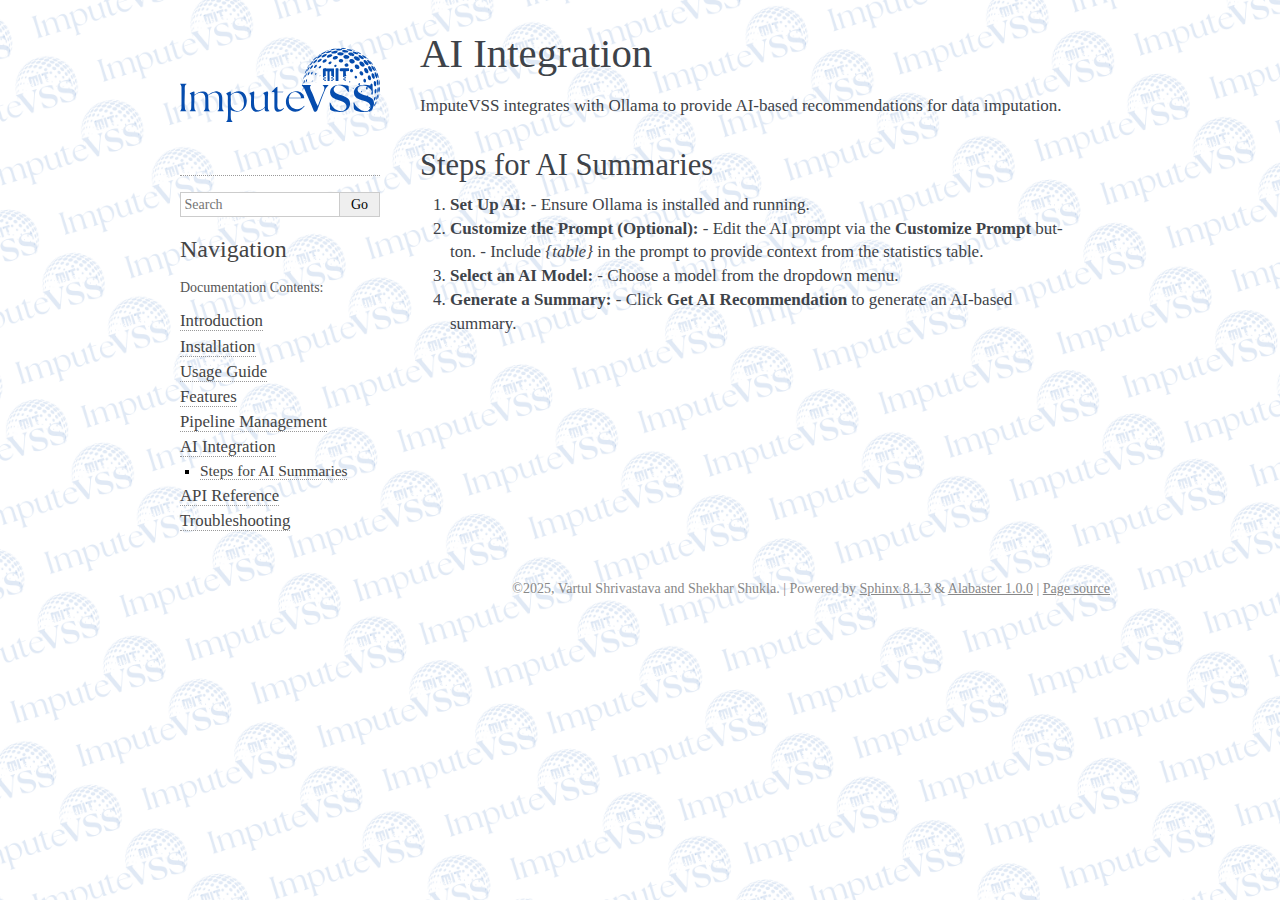
==== ai_integration.html @ 33d06ad3 "Main Commit" ====
<!DOCTYPE html>

<html lang="en" data-content_root="./">
  <head>
    <meta charset="utf-8" />
    <meta name="viewport" content="width=device-width, initial-scale=1.0" /><meta name="viewport" content="width=device-width, initial-scale=1" />

    <title>AI Integration &#8212; ImputeVSS  documentation</title>
    <link rel="stylesheet" type="text/css" href="static/pygments.css" />
    <link rel="stylesheet" type="text/css" href="static/basic.css" />
    <link rel="stylesheet" type="text/css" href="static/alabaster.css" />
    <script src="static/documentation_options.js"></script>
    <script src="static/doctools.js"></script>
    <script src="static/sphinx_highlight.js"></script>
    <link rel="index" title="Index" href="genindex.html" />
    <link rel="search" title="Search" href="search.html" />
    <link rel="next" title="API Reference" href="api_reference.html" />
    <link rel="prev" title="Pipeline Management" href="pipeline_management.html" />
   
  <link rel="stylesheet" href="static/custom.css" type="text/css" />
  

  </head><body>
  

    <div class="document">
      <div class="documentwrapper">
        <div class="bodywrapper">
          

          <div class="body" role="main">
            
  <section id="ai-integration">
<h1>AI Integration<a class="headerlink" href="#ai-integration" title="Link to this heading">¶</a></h1>
<p>ImputeVSS integrates with Ollama to provide AI-based recommendations for data imputation.</p>
<section id="steps-for-ai-summaries">
<h2>Steps for AI Summaries<a class="headerlink" href="#steps-for-ai-summaries" title="Link to this heading">¶</a></h2>
<ol class="arabic simple">
<li><p><strong>Set Up AI:</strong>
- Ensure Ollama is installed and running.</p></li>
<li><p><strong>Customize the Prompt (Optional):</strong>
- Edit the AI prompt via the <strong>Customize Prompt</strong> button.
- Include <cite>{table}</cite> in the prompt to provide context from the statistics table.</p></li>
<li><p><strong>Select an AI Model:</strong>
- Choose a model from the dropdown menu.</p></li>
<li><p><strong>Generate a Summary:</strong>
- Click <strong>Get AI Recommendation</strong> to generate an AI-based summary.</p></li>
</ol>
</section>
</section>


          </div>
          
        </div>
      </div>
      <div class="sphinxsidebar" role="navigation" aria-label="Main">
        <div class="sphinxsidebarwrapper">
<a href="index.html"><img style="margin-bottom: 50px;" src="static/imputevss-logo.svg" alt=""></a>









<search id="searchbox" style="display: none" role="search">
    <div class="searchformwrapper">
    <form class="search" action="search.html" method="get">
      <input type="text" name="q" aria-labelledby="searchlabel" autocomplete="off" autocorrect="off" autocapitalize="off" spellcheck="false" placeholder="Search"/>
      <input type="submit" value="Go" />
    </form>
    </div>
</search>
<script>document.getElementById('searchbox').style.display = "block"</script><h3>Navigation</h3>
<p class="caption" role="heading"><span class="caption-text">Documentation Contents:</span></p>
<ul class="current">
<li class="toctree-l1"><a class="reference internal" href="introduction.html">Introduction</a></li>
<li class="toctree-l1"><a class="reference internal" href="installation.html">Installation</a></li>
<li class="toctree-l1"><a class="reference internal" href="usage.html">Usage Guide</a></li>
<li class="toctree-l1"><a class="reference internal" href="features.html">Features</a></li>
<li class="toctree-l1"><a class="reference internal" href="pipeline_management.html">Pipeline Management</a></li>
<li class="toctree-l1 current"><a class="current reference internal" href="#">AI Integration</a><ul>
<li class="toctree-l2"><a class="reference internal" href="#steps-for-ai-summaries">Steps for AI Summaries</a></li>
</ul>
</li>
<li class="toctree-l1"><a class="reference internal" href="api_reference.html">API Reference</a></li>
<li class="toctree-l1"><a class="reference internal" href="troubleshooting.html">Troubleshooting</a></li>

</ul>








        </div>
      </div>
      <div class="clearer"></div>
    </div>
    <div class="footer">
      &#169;2025, Vartul Shrivastava and Shekhar Shukla.
      
      |
      Powered by <a href="https://www.sphinx-doc.org/">Sphinx 8.1.3</a>
      &amp; <a href="https://alabaster.readthedocs.io">Alabaster 1.0.0</a>
      
      |
      <a href="_sources/ai_integration.rst.txt"
          rel="nofollow">Page source</a>
    </div>

    

    
  </body>
</html>
---- static/pygments.css ----
pre { line-height: 125%; }
td.linenos .normal { color: inherit; background-color: transparent; padding-left: 5px; padding-right: 5px; }
span.linenos { color: inherit; background-color: transparent; padding-left: 5px; padding-right: 5px; }
td.linenos .special { color: #000000; background-color: #ffffc0; padding-left: 5px; padding-right: 5px; }
span.linenos.special { color: #000000; background-color: #ffffc0; padding-left: 5px; padding-right: 5px; }
.highlight .hll { background-color: #ffffcc }
.highlight { background: #f8f8f8; }
.highlight .c { color: #8f5902; font-style: italic } /* Comment */
.highlight .err { color: #a40000; border: 1px solid #ef2929 } /* Error */
.highlight .g { color: #000000 } /* Generic */
.highlight .k { color: #004461; font-weight: bold } /* Keyword */
.highlight .l { color: #000000 } /* Literal */
.highlight .n { color: #000000 } /* Name */
.highlight .o { color: #582800 } /* Operator */
.highlight .x { color: #000000 } /* Other */
.highlight .p { color: #000000; font-weight: bold } /* Punctuation */
.highlight .ch { color: #8f5902; font-style: italic } /* Comment.Hashbang */
.highlight .cm { color: #8f5902; font-style: italic } /* Comment.Multiline */
.highlight .cp { color: #8f5902 } /* Comment.Preproc */
.highlight .cpf { color: #8f5902; font-style: italic } /* Comment.PreprocFile */
.highlight .c1 { color: #8f5902; font-style: italic } /* Comment.Single */
.highlight .cs { color: #8f5902; font-style: italic } /* Comment.Special */
.highlight .gd { color: #a40000 } /* Generic.Deleted */
.highlight .ge { color: #000000; font-style: italic } /* Generic.Emph */
.highlight .ges { color: #000000 } /* Generic.EmphStrong */
.highlight .gr { color: #ef2929 } /* Generic.Error */
.highlight .gh { color: #000080; font-weight: bold } /* Generic.Heading */
.highlight .gi { color: #00A000 } /* Generic.Inserted */
.highlight .go { color: #888888 } /* Generic.Output */
.highlight .gp { color: #745334 } /* Generic.Prompt */
.highlight .gs { color: #000000; font-weight: bold } /* Generic.Strong */
.highlight .gu { color: #800080; font-weight: bold } /* Generic.Subheading */
.highlight .gt { color: #a40000; font-weight: bold } /* Generic.Traceback */
.highlight .kc { color: #004461; font-weight: bold } /* Keyword.Constant */
.highlight .kd { color: #004461; font-weight: bold } /* Keyword.Declaration */
.highlight .kn { color: #004461; font-weight: bold } /* Keyword.Namespace */
.highlight .kp { color: #004461; font-weight: bold } /* Keyword.Pseudo */
.highlight .kr { color: #004461; font-weight: bold } /* Keyword.Reserved */
.highlight .kt { color: #004461; font-weight: bold } /* Keyword.Type */
.highlight .ld { color: #000000 } /* Literal.Date */
.highlight .m { color: #990000 } /* Literal.Number */
.highlight .s { color: #4e9a06 } /* Literal.String */
.highlight .na { color: #c4a000 } /* Name.Attribute */
.highlight .nb { color: #004461 } /* Name.Builtin */
.highlight .nc { color: #000000 } /* Name.Class */
.highlight .no { color: #000000 } /* Name.Constant */
.highlight .nd { color: #888888 } /* Name.Decorator */
.highlight .ni { color: #ce5c00 } /* Name.Entity */
.highlight .ne { color: #cc0000; font-weight: bold } /* Name.Exception */
.highlight .nf { color: #000000 } /* Name.Function */
.highlight .nl { color: #f57900 } /* Name.Label */
.highlight .nn { color: #000000 } /* Name.Namespace */
.highlight .nx { color: #000000 } /* Name.Other */
.highlight .py { color: #000000 } /* Name.Property */
.highlight .nt { color: #004461; font-weight: bold } /* Name.Tag */
.highlight .nv { color: #000000 } /* Name.Variable */
.highlight .ow { color: #004461; font-weight: bold } /* Operator.Word */
.highlight .pm { color: #000000; font-weight: bold } /* Punctuation.Marker */
.highlight .w { color: #f8f8f8 } /* Text.Whitespace */
.highlight .mb { color: #990000 } /* Literal.Number.Bin */
.highlight .mf { color: #990000 } /* Literal.Number.Float */
.highlight .mh { color: #990000 } /* Literal.Number.Hex */
.highlight .mi { color: #990000 } /* Literal.Number.Integer */
.highlight .mo { color: #990000 } /* Literal.Number.Oct */
.highlight .sa { color: #4e9a06 } /* Literal.String.Affix */
.highlight .sb { color: #4e9a06 } /* Literal.String.Backtick */
.highlight .sc { color: #4e9a06 } /* Literal.String.Char */
.highlight .dl { color: #4e9a06 } /* Literal.String.Delimiter */
.highlight .sd { color: #8f5902; font-style: italic } /* Literal.String.Doc */
.highlight .s2 { color: #4e9a06 } /* Literal.String.Double */
.highlight .se { color: #4e9a06 } /* Literal.String.Escape */
.highlight .sh { color: #4e9a06 } /* Literal.String.Heredoc */
.highlight .si { color: #4e9a06 } /* Literal.String.Interpol */
.highlight .sx { color: #4e9a06 } /* Literal.String.Other */
.highlight .sr { color: #4e9a06 } /* Literal.String.Regex */
.highlight .s1 { color: #4e9a06 } /* Literal.String.Single */
.highlight .ss { color: #4e9a06 } /* Literal.String.Symbol */
.highlight .bp { color: #3465a4 } /* Name.Builtin.Pseudo */
.highlight .fm { color: #000000 } /* Name.Function.Magic */
.highlight .vc { color: #000000 } /* Name.Variable.Class */
.highlight .vg { color: #000000 } /* Name.Variable.Global */
.highlight .vi { color: #000000 } /* Name.Variable.Instance */
.highlight .vm { color: #000000 } /* Name.Variable.Magic */
.highlight .il { color: #990000 } /* Literal.Number.Integer.Long */
---- static/basic.css ----
/*
 * Sphinx stylesheet -- basic theme.
 */

/* -- main layout ----------------------------------------------------------- */

div.clearer {
    clear: both;
}

div.section::after {
    display: block;
    content: '';
    clear: left;
}

/* -- relbar ---------------------------------------------------------------- */

div.related {
    width: 100%;
    font-size: 90%;
}

div.related h3 {
    display: none;
}

div.related ul {
    margin: 0;
    padding: 0 0 0 10px;
    list-style: none;
}

div.related li {
    display: inline;
}

div.related li.right {
    float: right;
    margin-right: 5px;
}

/* -- sidebar --------------------------------------------------------------- */

div.sphinxsidebarwrapper {
    padding: 10px 5px 0 10px;
}

div.sphinxsidebar {
    float: left;
    width: 230px;
    margin-left: -100%;
    font-size: 90%;
    word-wrap: break-word;
    overflow-wrap : break-word;
}

div.sphinxsidebar ul {
    list-style: none;
}

div.sphinxsidebar ul ul,
div.sphinxsidebar ul.want-points {
    margin-left: 20px;
    list-style: square;
}

div.sphinxsidebar ul ul {
    margin-top: 0;
    margin-bottom: 0;
}

div.sphinxsidebar form {
    margin-top: 10px;
}

div.sphinxsidebar input {
    border: 1px solid #98dbcc;
    font-family: sans-serif;
    font-size: 1em;
}

div.sphinxsidebar #searchbox form.search {
    overflow: hidden;
}

div.sphinxsidebar #searchbox input[type="text"] {
    float: left;
    width: 80%;
    padding: 0.25em;
    box-sizing: border-box;
}

div.sphinxsidebar #searchbox input[type="submit"] {
    float: left;
    width: 20%;
    border-left: none;
    padding: 0.25em;
    box-sizing: border-box;
}


img {
    border: 0;
    max-width: 100%;
}

/* -- search page ----------------------------------------------------------- */

ul.search {
    margin-top: 10px;
}

ul.search li {
    padding: 5px 0;
}

ul.search li a {
    font-weight: bold;
}

ul.search li p.context {
    color: #888;
    margin: 2px 0 0 30px;
    text-align: left;
}

ul.keywordmatches li.goodmatch a {
    font-weight: bold;
}

/* -- index page ------------------------------------------------------------ */

table.contentstable {
    width: 90%;
    margin-left: auto;
    margin-right: auto;
}

table.contentstable p.biglink {
    line-height: 150%;
}

a.biglink {
    font-size: 1.3em;
}

span.linkdescr {
    font-style: italic;
    padding-top: 5px;
    font-size: 90%;
}

/* -- general index --------------------------------------------------------- */

table.indextable {
    width: 100%;
}

table.indextable td {
    text-align: left;
    vertical-align: top;
}

table.indextable ul {
    margin-top: 0;
    margin-bottom: 0;
    list-style-type: none;
}

table.indextable > tbody > tr > td > ul {
    padding-left: 0em;
}

table.indextable tr.pcap {
    height: 10px;
}

table.indextable tr.cap {
    margin-top: 10px;
    background-color: #f2f2f2;
}

img.toggler {
    margin-right: 3px;
    margin-top: 3px;
    cursor: pointer;
}

div.modindex-jumpbox {
    border-top: 1px solid #ddd;
    border-bottom: 1px solid #ddd;
    margin: 1em 0 1em 0;
    padding: 0.4em;
}

div.genindex-jumpbox {
    border-top: 1px solid #ddd;
    border-bottom: 1px solid #ddd;
    margin: 1em 0 1em 0;
    padding: 0.4em;
}

/* -- domain module index --------------------------------------------------- */

table.modindextable td {
    padding: 2px;
    border-collapse: collapse;
}

/* -- general body styles --------------------------------------------------- */

div.body {
    min-width: inherit;
    max-width: 800px;
}

div.body p, div.body dd, div.body li, div.body blockquote {
    -moz-hyphens: auto;
    -ms-hyphens: auto;
    -webkit-hyphens: auto;
    hyphens: auto;
}

a.headerlink {
    visibility: hidden;
}

a:visited {
    color: #551A8B;
}

h1:hover > a.headerlink,
h2:hover > a.headerlink,
h3:hover > a.headerlink,
h4:hover > a.headerlink,
h5:hover > a.headerlink,
h6:hover > a.headerlink,
dt:hover > a.headerlink,
caption:hover > a.headerlink,
p.caption:hover > a.headerlink,
div.code-block-caption:hover > a.headerlink {
    visibility: visible;
}

div.body p.caption {
    text-align: inherit;
}

div.body td {
    text-align: left;
}

.first {
    margin-top: 0 !important;
}

p.rubric {
    margin-top: 30px;
    font-weight: bold;
}

img.align-left, figure.align-left, .figure.align-left, object.align-left {
    clear: left;
    float: left;
    margin-right: 1em;
}

img.align-right, figure.align-right, .figure.align-right, object.align-right {
    clear: right;
    float: right;
    margin-left: 1em;
}

img.align-center, figure.align-center, .figure.align-center, object.align-center {
  display: block;
  margin-left: auto;
  margin-right: auto;
}

img.align-default, figure.align-default, .figure.align-default {
  display: block;
  margin-left: auto;
  margin-right: auto;
}

.align-left {
    text-align: left;
}

.align-center {
    text-align: center;
}

.align-default {
    text-align: center;
}

.align-right {
    text-align: right;
}

/* -- sidebars -------------------------------------------------------------- */

div.sidebar,
aside.sidebar {
    margin: 0 0 0.5em 1em;
    border: 1px solid #ddb;
    padding: 7px;
    background-color: #ffe;
    width: 40%;
    float: right;
    clear: right;
    overflow-x: auto;
}

p.sidebar-title {
    font-weight: bold;
}

nav.contents,
aside.topic,
div.admonition, div.topic, blockquote {
    clear: left;
}

/* -- topics ---------------------------------------------------------------- */

nav.contents,
aside.topic,
div.topic {
    border: 1px solid #ccc;
    padding: 7px;
    margin: 10px 0 10px 0;
}

p.topic-title {
    font-size: 1.1em;
    font-weight: bold;
    margin-top: 10px;
}

/* -- admonitions ----------------------------------------------------------- */

div.admonition {
    margin-top: 10px;
    margin-bottom: 10px;
    padding: 7px;
}

div.admonition dt {
    font-weight: bold;
}

p.admonition-title {
    margin: 0px 10px 5px 0px;
    font-weight: bold;
}

div.body p.centered {
    text-align: center;
    margin-top: 25px;
}

/* -- content of sidebars/topics/admonitions -------------------------------- */

div.sidebar > :last-child,
aside.sidebar > :last-child,
nav.contents > :last-child,
aside.topic > :last-child,
div.topic > :last-child,
div.admonition > :last-child {
    margin-bottom: 0;
}

div.sidebar::after,
aside.sidebar::after,
nav.contents::after,
aside.topic::after,
div.topic::after,
div.admonition::after,
blockquote::after {
    display: block;
    content: '';
    clear: both;
}

/* -- tables ---------------------------------------------------------------- */

table.docutils {
    margin-top: 10px;
    margin-bottom: 10px;
    border: 0;
    border-collapse: collapse;
}

table.align-center {
    margin-left: auto;
    margin-right: auto;
}

table.align-default {
    margin-left: auto;
    margin-right: auto;
}

table caption span.caption-number {
    font-style: italic;
}

table caption span.caption-text {
}

table.docutils td, table.docutils th {
    padding: 1px 8px 1px 5px;
    border-top: 0;
    border-left: 0;
    border-right: 0;
    border-bottom: 1px solid #aaa;
}

th {
    text-align: left;
    padding-right: 5px;
}

table.citation {
    border-left: solid 1px gray;
    margin-left: 1px;
}

table.citation td {
    border-bottom: none;
}

th > :first-child,
td > :first-child {
    margin-top: 0px;
}

th > :last-child,
td > :last-child {
    margin-bottom: 0px;
}

/* -- figures --------------------------------------------------------------- */

div.figure, figure {
    margin: 0.5em;
    padding: 0.5em;
}

div.figure p.caption, figcaption {
    padding: 0.3em;
}

div.figure p.caption span.caption-number,
figcaption span.caption-number {
    font-style: italic;
}

div.figure p.caption span.caption-text,
figcaption span.caption-text {
}

/* -- field list styles ----------------------------------------------------- */

table.field-list td, table.field-list th {
    border: 0 !important;
}

.field-list ul {
    margin: 0;
    padding-left: 1em;
}

.field-list p {
    margin: 0;
}

.field-name {
    -moz-hyphens: manual;
    -ms-hyphens: manual;
    -webkit-hyphens: manual;
    hyphens: manual;
}

/* -- hlist styles ---------------------------------------------------------- */

table.hlist {
    margin: 1em 0;
}

table.hlist td {
    vertical-align: top;
}

/* -- object description styles --------------------------------------------- */

.sig {
	font-family: 'Consolas', 'Menlo', 'DejaVu Sans Mono', 'Bitstream Vera Sans Mono', monospace;
}

.sig-name, code.descname {
    background-color: transparent;
    font-weight: bold;
}

.sig-name {
	font-size: 1.1em;
}

code.descname {
    font-size: 1.2em;
}

.sig-prename, code.descclassname {
    background-color: transparent;
}

.optional {
    font-size: 1.3em;
}

.sig-paren {
    font-size: larger;
}

.sig-param.n {
	font-style: italic;
}

/* C++ specific styling */

.sig-inline.c-texpr,
.sig-inline.cpp-texpr {
	font-family: unset;
}

.sig.c   .k, .sig.c   .kt,
.sig.cpp .k, .sig.cpp .kt {
	color: #0033B3;
}

.sig.c   .m,
.sig.cpp .m {
	color: #1750EB;
}

.sig.c   .s, .sig.c   .sc,
.sig.cpp .s, .sig.cpp .sc {
	color: #067D17;
}


/* -- other body styles ----------------------------------------------------- */

ol.arabic {
    list-style: decimal;
}

ol.loweralpha {
    list-style: lower-alpha;
}

ol.upperalpha {
    list-style: upper-alpha;
}

ol.lowerroman {
    list-style: lower-roman;
}

ol.upperroman {
    list-style: upper-roman;
}

:not(li) > ol > li:first-child > :first-child,
:not(li) > ul > li:first-child > :first-child {
    margin-top: 0px;
}

:not(li) > ol > li:last-child > :last-child,
:not(li) > ul > li:last-child > :last-child {
    margin-bottom: 0px;
}

ol.simple ol p,
ol.simple ul p,
ul.simple ol p,
ul.simple ul p {
    margin-top: 0;
}

ol.simple > li:not(:first-child) > p,
ul.simple > li:not(:first-child) > p {
    margin-top: 0;
}

ol.simple p,
ul.simple p {
    margin-bottom: 0;
}

aside.footnote > span,
div.citation > span {
    float: left;
}
aside.footnote > span:last-of-type,
div.citation > span:last-of-type {
  padding-right: 0.5em;
}
aside.footnote > p {
  margin-left: 2em;
}
div.citation > p {
  margin-left: 4em;
}
aside.footnote > p:last-of-type,
div.citation > p:last-of-type {
    margin-bottom: 0em;
}
aside.footnote > p:last-of-type:after,
div.citation > p:last-of-type:after {
    content: "";
    clear: both;
}

dl.field-list {
    display: grid;
    grid-template-columns: fit-content(30%) auto;
}

dl.field-list > dt {
    font-weight: bold;
    word-break: break-word;
    padding-left: 0.5em;
    padding-right: 5px;
}

dl.field-list > dd {
    padding-left: 0.5em;
    margin-top: 0em;
    margin-left: 0em;
    margin-bottom: 0em;
}

dl {
    margin-bottom: 15px;
}

dd > :first-child {
    margin-top: 0px;
}

dd ul, dd table {
    margin-bottom: 10px;
}

dd {
    margin-top: 3px;
    margin-bottom: 10px;
    margin-left: 30px;
}

.sig dd {
    margin-top: 0px;
    margin-bottom: 0px;
}

.sig dl {
    margin-top: 0px;
    margin-bottom: 0px;
}

dl > dd:last-child,
dl > dd:last-child > :last-child {
    margin-bottom: 0;
}

dt:target, span.highlighted {
    background-color: #fbe54e;
}

rect.highlighted {
    fill: #fbe54e;
}

dl.glossary dt {
    font-weight: bold;
    font-size: 1.1em;
}

.versionmodified {
    font-style: italic;
}

.system-message {
    background-color: #fda;
    padding: 5px;
    border: 3px solid red;
}

.footnote:target  {
    background-color: #ffa;
}

.line-block {
    display: block;
    margin-top: 1em;
    margin-bottom: 1em;
}

.line-block .line-block {
    margin-top: 0;
    margin-bottom: 0;
    margin-left: 1.5em;
}

.guilabel, .menuselection {
    font-family: sans-serif;
}

.accelerator {
    text-decoration: underline;
}

.classifier {
    font-style: oblique;
}

.classifier:before {
    font-style: normal;
    margin: 0 0.5em;
    content: ":";
    display: inline-block;
}

abbr, acronym {
    border-bottom: dotted 1px;
    cursor: help;
}

.translated {
    background-color: rgba(207, 255, 207, 0.2)
}

.untranslated {
    background-color: rgba(255, 207, 207, 0.2)
}

/* -- code displays --------------------------------------------------------- */

pre {
    overflow: auto;
    overflow-y: hidden;  /* fixes display issues on Chrome browsers */
}

pre, div[class*="highlight-"] {
    clear: both;
}

span.pre {
    -moz-hyphens: none;
    -ms-hyphens: none;
    -webkit-hyphens: none;
    hyphens: none;
    white-space: nowrap;
}

div[class*="highlight-"] {
    margin: 1em 0;
}

td.linenos pre {
    border: 0;
    background-color: transparent;
    color: #aaa;
}

table.highlighttable {
    display: block;
}

table.highlighttable tbody {
    display: block;
}

table.highlighttable tr {
    display: flex;
}

table.highlighttable td {
    margin: 0;
    padding: 0;
}

table.highlighttable td.linenos {
    padding-right: 0.5em;
}

table.highlighttable td.code {
    flex: 1;
    overflow: hidden;
}

.highlight .hll {
    display: block;
}

div.highlight pre,
table.highlighttable pre {
    margin: 0;
}

div.code-block-caption + div {
    margin-top: 0;
}

div.code-block-caption {
    margin-top: 1em;
    padding: 2px 5px;
    font-size: small;
}

div.code-block-caption code {
    background-color: transparent;
}

table.highlighttable td.linenos,
span.linenos,
div.highlight span.gp {  /* gp: Generic.Prompt */
  user-select: none;
  -webkit-user-select: text; /* Safari fallback only */
  -webkit-user-select: none; /* Chrome/Safari */
  -moz-user-select: none; /* Firefox */
  -ms-user-select: none; /* IE10+ */
}

div.code-block-caption span.caption-number {
    padding: 0.1em 0.3em;
    font-style: italic;
}

div.code-block-caption span.caption-text {
}

div.literal-block-wrapper {
    margin: 1em 0;
}

code.xref, a code {
    background-color: transparent;
    font-weight: bold;
}

h1 code, h2 code, h3 code, h4 code, h5 code, h6 code {
    background-color: transparent;
}

.viewcode-link {
    float: right;
}

.viewcode-back {
    float: right;
    font-family: sans-serif;
}

div.viewcode-block:target {
    margin: -1px -10px;
    padding: 0 10px;
}

/* -- math display ---------------------------------------------------------- */

img.math {
    vertical-align: middle;
}

div.body div.math p {
    text-align: center;
}

span.eqno {
    float: right;
}

span.eqno a.headerlink {
    position: absolute;
    z-index: 1;
}

div.math:hover a.headerlink {
    visibility: visible;
}

/* -- printout stylesheet --------------------------------------------------- */

@media print {
    div.document,
    div.documentwrapper,
    div.bodywrapper {
        margin: 0 !important;
        width: 100%;
    }

    div.sphinxsidebar,
    div.related,
    div.footer,
    #top-link {
        display: none;
    }
}
---- static/alabaster.css ----
/* -- page layout ----------------------------------------------------------- */

body {
    background: url('impute-vss-bg.png') no-repeat center center fixed;
    background-size: cover; /* Ensures the image covers the entire background */
    background-position: center; /* Centers the image */
    background-repeat: no-repeat; /* Prevents the image from repeating */
    background-attachment: fixed; /* Keeps the image fixed during scrolling */
    font-family: Georgia, serif;
    font-size: 17px;
    background-color: #fff;
    color: #000;
    margin: 0;
    padding: 0;
}

div.document {
    width: 940px;
    margin: 30px auto 0 auto;
}

div.documentwrapper {
    float: left;
    width: 100%;
}

div.bodywrapper {
    margin: 0 0 0 220px;
}

div.sphinxsidebar {
    width: 220px;
    font-size: 14px;
    line-height: 1.5;
}

hr {
    border: 1px solid #B1B4B6;
}

div.body {
    background-color: none;
    color: #3E4349;
    padding: 0 30px 0 30px;
}

div.body > .section {
    text-align: left;
}

div.footer {
    width: 940px;
    margin: 20px auto 30px auto;
    font-size: 14px;
    color: #888;
    text-align: right;
}

div.footer a {
    color: #888;
}

p.caption {
    font-family: inherit;
    font-size: inherit;
}


div.relations {
    display: none;
}


div.sphinxsidebar {
    max-height: 100%;
    overflow-y: auto;
}

div.sphinxsidebar a {
    color: #444;
    text-decoration: none;
    border-bottom: 1px dotted #999;
}

div.sphinxsidebar a:hover {
    border-bottom: 1px solid #999;
}

div.sphinxsidebarwrapper {
    padding: 18px 10px;
}

div.sphinxsidebarwrapper p.logo {
    padding: 0;
    margin: -10px 0 0 0px;
    text-align: center;
}

div.sphinxsidebarwrapper h1.logo {
    margin-top: -10px;
    text-align: center;
    margin-bottom: 5px;
    text-align: left;
}

div.sphinxsidebarwrapper h1.logo-name {
    margin-top: 0px;
}

div.sphinxsidebarwrapper p.blurb {
    margin-top: 0;
    font-style: normal;
}

div.sphinxsidebar h3,
div.sphinxsidebar h4 {
    font-family: Georgia, serif;
    color: #444;
    font-size: 24px;
    font-weight: normal;
    margin: 0 0 5px 0;
    padding: 0;
}

div.sphinxsidebar h4 {
    font-size: 20px;
}

div.sphinxsidebar h3 a {
    color: #444;
}

div.sphinxsidebar p.logo a,
div.sphinxsidebar h3 a,
div.sphinxsidebar p.logo a:hover,
div.sphinxsidebar h3 a:hover {
    border: none;
}

div.sphinxsidebar p {
    color: #555;
    margin: 10px 0;
}

div.sphinxsidebar ul {
    margin: 10px 0;
    padding: 0;
    color: #000;
}

div.sphinxsidebar ul li.toctree-l1 > a {
    font-size: 120%;
}

div.sphinxsidebar ul li.toctree-l2 > a {
    font-size: 110%;
}

div.sphinxsidebar input {
    border: 1px solid #CCC;
    font-family: Georgia, serif;
    font-size: 1em;
}

div.sphinxsidebar #searchbox {
    margin: 1em 0;
}

div.sphinxsidebar .search > div {
    display: table-cell;
}

div.sphinxsidebar hr {
    border: none;
    height: 1px;
    color: #AAA;
    background: #AAA;

    text-align: left;
    margin-left: 0;
    width: 50%;
}

div.sphinxsidebar .badge {
    border-bottom: none;
}

div.sphinxsidebar .badge:hover {
    border-bottom: none;
}

/* To address an issue with donation coming after search */
div.sphinxsidebar h3.donation {
    margin-top: 10px;
}

/* -- body styles ----------------------------------------------------------- */

a {
    color: #004B6B;
    text-decoration: underline;
}

a:hover {
    color: #6D4100;
    text-decoration: underline;
}

div.body h1,
div.body h2,
div.body h3,
div.body h4,
div.body h5,
div.body h6 {
    font-family: Georgia, serif;
    font-weight: normal;
    margin: 30px 0px 10px 0px;
    padding: 0;
}

div.body h1 { margin-top: 0; padding-top: 0; font-size: 240%; }
div.body h2 { font-size: 180%; }
div.body h3 { font-size: 150%; }
div.body h4 { font-size: 130%; }
div.body h5 { font-size: 100%; }
div.body h6 { font-size: 100%; }

a.headerlink {
    color: #DDD;
    padding: 0 4px;
    text-decoration: none;
}

a.headerlink:hover {
    color: #444;
    background: #EAEAEA;
}

div.body p, div.body dd, div.body li {
    line-height: 1.4em;
}

div.admonition {
    margin: 20px 0px;
    padding: 10px 30px;
    background-color: #EEE;
    border: 1px solid #CCC;
}

div.admonition tt.xref, div.admonition code.xref, div.admonition a tt {
    background-color: #FBFBFB;
    border-bottom: 1px solid #fafafa;
}

div.admonition p.admonition-title {
    font-family: Georgia, serif;
    font-weight: normal;
    font-size: 24px;
    margin: 0 0 10px 0;
    padding: 0;
    line-height: 1;
}

div.admonition p.last {
    margin-bottom: 0;
}

dt:target, .highlight {
    background: #FAF3E8;
}

div.warning {
    background-color: #FCC;
    border: 1px solid #FAA;
}

div.danger {
    background-color: #FCC;
    border: 1px solid #FAA;
    -moz-box-shadow: 2px 2px 4px #D52C2C;
    -webkit-box-shadow: 2px 2px 4px #D52C2C;
    box-shadow: 2px 2px 4px #D52C2C;
}

div.error {
    background-color: #FCC;
    border: 1px solid #FAA;
    -moz-box-shadow: 2px 2px 4px #D52C2C;
    -webkit-box-shadow: 2px 2px 4px #D52C2C;
    box-shadow: 2px 2px 4px #D52C2C;
}

div.caution {
    background-color: #FCC;
    border: 1px solid #FAA;
}

div.attention {
    background-color: #FCC;
    border: 1px solid #FAA;
}

div.important {
    background-color: #EEE;
    border: 1px solid #CCC;
}

div.note {
    background-color: #EEE;
    border: 1px solid #CCC;
}

div.tip {
    background-color: #EEE;
    border: 1px solid #CCC;
}

div.hint {
    background-color: #EEE;
    border: 1px solid #CCC;
}

div.seealso {
    background-color: #EEE;
    border: 1px solid #CCC;
}

div.topic {
    background-color: #EEE;
}

p.admonition-title {
    display: inline;
}

p.admonition-title:after {
    content: ":";
}

pre, tt, code {
    font-family: 'Consolas', 'Menlo', 'DejaVu Sans Mono', 'Bitstream Vera Sans Mono', monospace;
    font-size: 0.9em;
}

.hll {
    background-color: #FFC;
    margin: 0 -12px;
    padding: 0 12px;
    display: block;
}

img.screenshot {
}

tt.descname, tt.descclassname, code.descname, code.descclassname {
    font-size: 0.95em;
}

tt.descname, code.descname {
    padding-right: 0.08em;
}

img.screenshot {
    -moz-box-shadow: 2px 2px 4px #EEE;
    -webkit-box-shadow: 2px 2px 4px #EEE;
    box-shadow: 2px 2px 4px #EEE;
}

table.docutils {
    border: 1px solid #888;
    -moz-box-shadow: 2px 2px 4px #EEE;
    -webkit-box-shadow: 2px 2px 4px #EEE;
    box-shadow: 2px 2px 4px #EEE;
}

table.docutils td, table.docutils th {
    border: 1px solid #888;
    padding: 0.25em 0.7em;
}

table.field-list, table.footnote {
    border: none;
    -moz-box-shadow: none;
    -webkit-box-shadow: none;
    box-shadow: none;
}

table.footnote {
    margin: 15px 0;
    width: 100%;
    border: 1px solid #EEE;
    background: #FDFDFD;
    font-size: 0.9em;
}

table.footnote + table.footnote {
    margin-top: -15px;
    border-top: none;
}

table.field-list th {
    padding: 0 0.8em 0 0;
}

table.field-list td {
    padding: 0;
}

table.field-list p {
    margin-bottom: 0.8em;
}

/* Cloned from
 * https://github.com/sphinx-doc/sphinx/commit/ef60dbfce09286b20b7385333d63a60321784e68
 */
.field-name {
    -moz-hyphens: manual;
    -ms-hyphens: manual;
    -webkit-hyphens: manual;
    hyphens: manual;
}

table.footnote td.label {
    width: .1px;
    padding: 0.3em 0 0.3em 0.5em;
}

table.footnote td {
    padding: 0.3em 0.5em;
}

dl {
    margin-left: 0;
    margin-right: 0;
    margin-top: 0;
    padding: 0;
}

dl dd {
    margin-left: 30px;
}

blockquote {
    margin: 0 0 0 30px;
    padding: 0;
}

ul, ol {
    /* Matches the 30px from the narrow-screen "li > ul" selector below */
    margin: 10px 0 10px 30px;
    padding: 0;
}

pre {
    background: unset;
    padding: 7px 30px;
    margin: 15px 0px;
    line-height: 1.3em;
}

div.viewcode-block:target {
    background: #ffd;
}

dl pre, blockquote pre, li pre {
    margin-left: 0;
    padding-left: 30px;
}

tt, code {
    background-color: #ecf0f3;
    color: #222;
    /* padding: 1px 2px; */
}

tt.xref, code.xref, a tt {
    background-color: #FBFBFB;
    border-bottom: 1px solid #fff;
}

a.reference {
    text-decoration: none;
    border-bottom: 1px dotted #004B6B;
}

a.reference:hover {
    border-bottom: 1px solid #6D4100;
}

/* Don't put an underline on images */
a.image-reference, a.image-reference:hover {
    border-bottom: none;
}

a.footnote-reference {
    text-decoration: none;
    font-size: 0.7em;
    vertical-align: top;
    border-bottom: 1px dotted #004B6B;
}

a.footnote-reference:hover {
    border-bottom: 1px solid #6D4100;
}

a:hover tt, a:hover code {
    background: #EEE;
}

@media screen and (max-width: 940px) {

    body {
        margin: 0;
        padding: 20px 30px;
    }

    div.documentwrapper {
        float: none;
        background: #fff;
        margin-left: 0;
        margin-top: 0;
        margin-right: 0;
        margin-bottom: 0;
    }

    div.sphinxsidebar {
        display: block;
        float: none;
        width: unset;
        margin: 50px -30px -20px -30px;
        padding: 10px 20px;
        background: #333;
        color: #FFF;
    }

    div.sphinxsidebar h3, div.sphinxsidebar h4, div.sphinxsidebar p,
    div.sphinxsidebar h3 a {
        color: #fff;
    }

    div.sphinxsidebar a {
        color: #AAA;
    }

    div.sphinxsidebar p.logo {
        display: none;
    }

    div.document {
        width: 100%;
        margin: 0;
    }

    div.footer {
        display: none;
    }

    div.bodywrapper {
        margin: 0;
    }

    div.body {
        min-height: 0;
        min-width: auto; /* fixes width on small screens, breaks .hll */
        padding: 0;
    }
    
    .hll {
        /* "fixes" the breakage */
        width: max-content;
    }

    .rtd_doc_footer {
        display: none;
    }

    .document {
        width: auto;
    }

    .footer {
        width: auto;
    }

    .github {
        display: none;
    }

    ul {
        margin-left: 0;
    }

    li > ul {
       /* Matches the 30px from the "ul, ol" selector above */
        margin-left: 30px;
    }
}


/* misc. */

.revsys-inline {
    display: none!important;
}

/* Hide ugly table cell borders in ..bibliography:: directive output */
table.docutils.citation, table.docutils.citation td, table.docutils.citation th {
  border: none;
  /* Below needed in some edge cases; if not applied, bottom shadows appear */
  -moz-box-shadow: none;
  -webkit-box-shadow: none;
  box-shadow: none;
}


/* relbar */

.related {
    line-height: 30px;
    width: 100%;
    font-size: 0.9rem;
}

.related.top {
    border-bottom: 1px solid #EEE;
    margin-bottom: 20px;
}

.related.bottom {
    border-top: 1px solid #EEE;
}

.related ul {
    padding: 0;
    margin: 0;
    list-style: none;
}

.related li {
    display: inline;
}

nav#rellinks {
    float: right;
}

nav#rellinks li+li:before {
    content: "|";
}

nav#breadcrumbs li+li:before {
    content: "\00BB";
}

/* Hide certain items when printing */
@media print {
    div.related {
        display: none;
    }
}

img.github  {
    position: absolute;
    top: 0;
    border: 0;
    right: 0;
}
---- static/custom.css ----
/* This file intentionally left blank. */
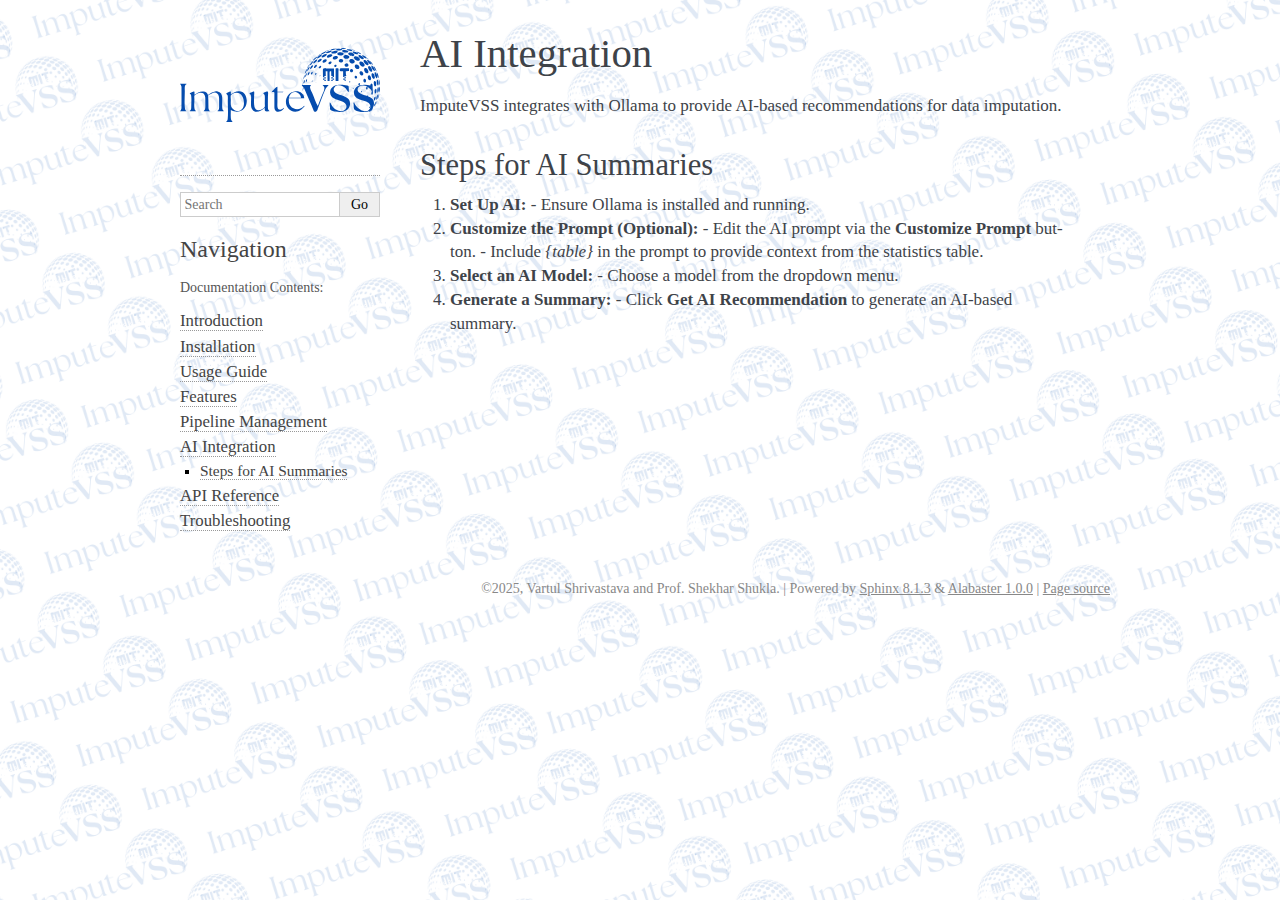
==== commit 296851e8: "Minor Change" ====
--- a/ai_integration.html
+++ b/ai_integration.html
@@ -103,7 +103,7 @@
       <div class="clearer"></div>
     </div>
     <div class="footer">
-      &#169;2025, Vartul Shrivastava and Shekhar Shukla.
+      &#169;2025, Vartul Shrivastava and Prof. Shekhar Shukla.
       
       |
       Powered by <a href="https://www.sphinx-doc.org/">Sphinx 8.1.3</a>
